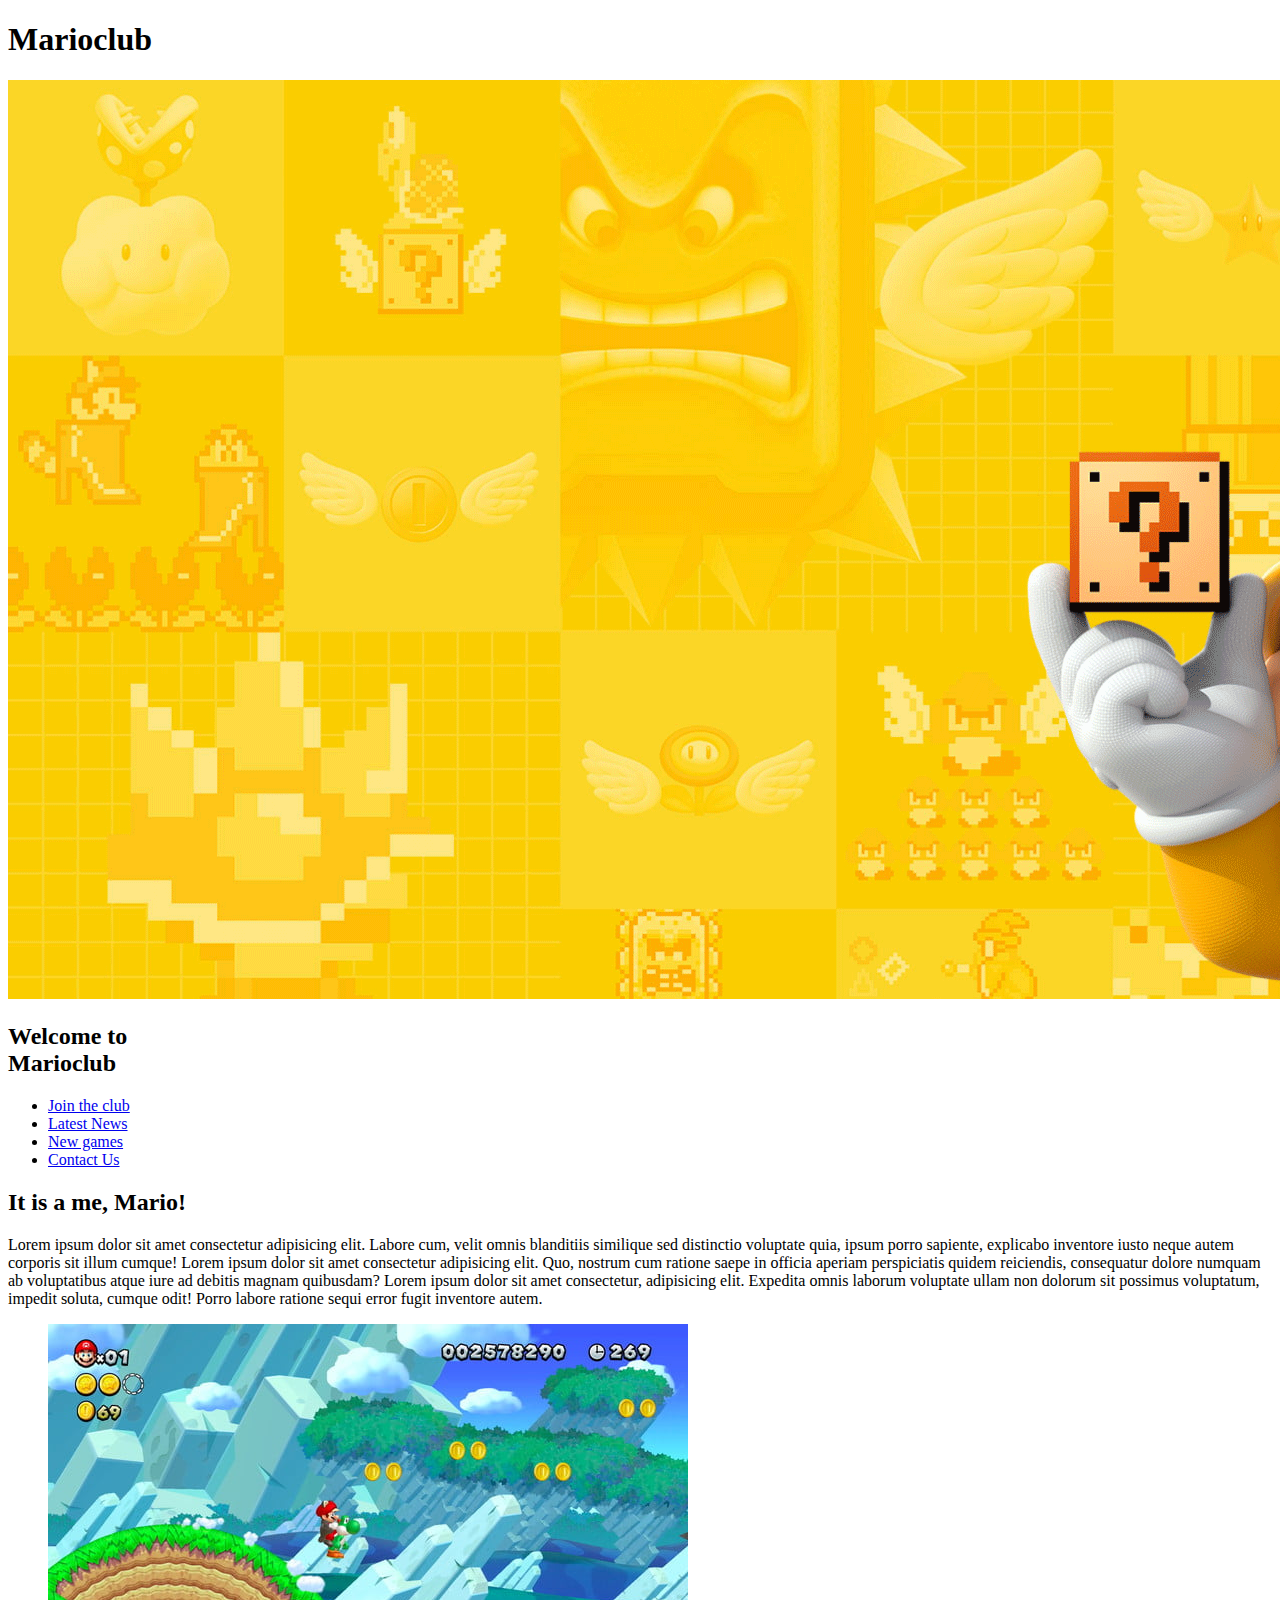
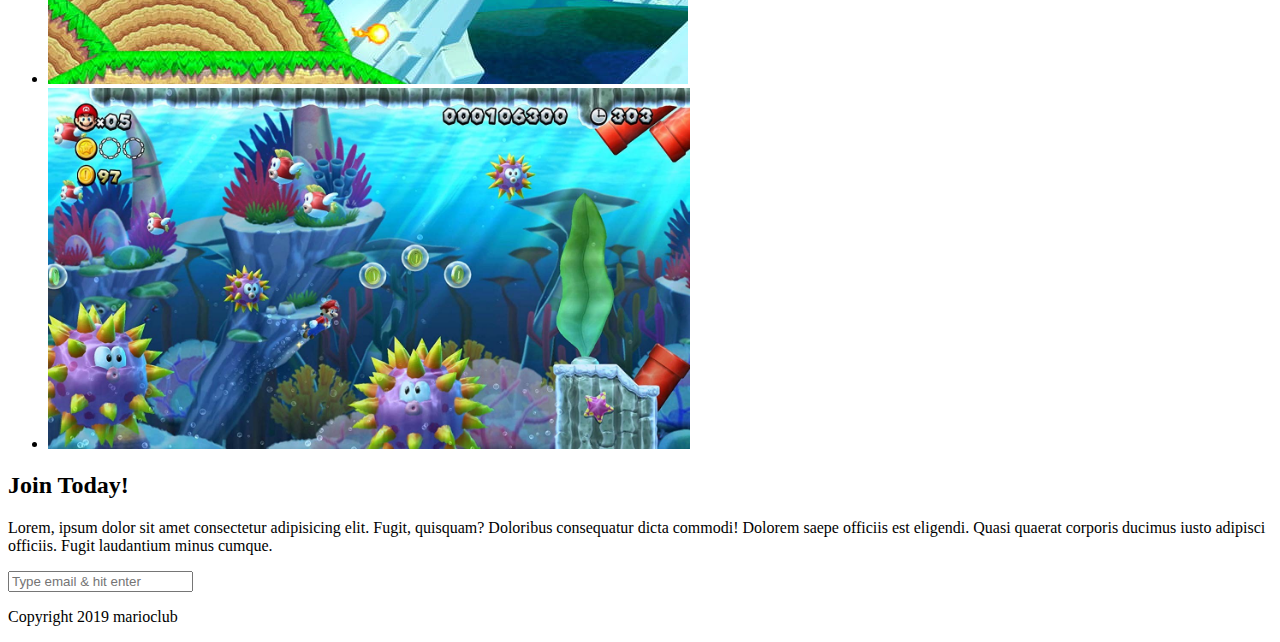
==== index.html @ 0998b50d "first commit" ====
<!DOCTYPE html>
<html lang="en">
<head>
    <meta charset="UTF-8">
    <meta name="viewport" content="width=device-width, initial-scale=1.0">
    <title>Marioclub</title>
    <link rel="stylesheet" href="styles.css">
</head>
<body>
<header >
    <h1>Marioclub</h1>
</header>
<section class="banner">
    <img src="img/banner.png" alt="marioclub Welcome banner">
    <div class="welcome">
        <h2>Welcome to <br> <span> Marioclub</span></h2>
    </div>
    <nav class="main-nav">
        <ul>
            <li><a href="/join.html" class="join">Join the club</a></li>
            <li><a href="/news.html">Latest News</a></li>
            <li><a href="/games.html">New games</a></li>
            <li><a href="/contact.html">Contact Us</a></li>
        </ul>
    </nav>
</section>

<main>
    <article>
        <h2>It is a me, Mario!</h2>
        <p>Lorem ipsum dolor sit amet consectetur adipisicing elit. 
            Labore cum, velit omnis blanditiis similique sed distinctio voluptate
             quia, ipsum porro sapiente, explicabo 
            inventore iusto neque autem corporis sit illum cumque!
        Lorem ipsum dolor sit amet consectetur adipisicing elit. Quo, 
        nostrum cum ratione saepe in officia aperiam perspiciatis quidem 
        reiciendis, consequatur dolore numquam ab voluptatibus 
        atque iure ad debitis magnam quibusdam?
    Lorem ipsum dolor sit amet consectetur, adipisicing elit. Expedita 
    omnis laborum voluptate ullam non dolorum sit possimus voluptatum, 
    impedit soluta, cumque odit! Porro 
    labore ratione sequi error fugit inventore autem.</p>
    </article>
    <ul class="images">
        <li><img src="img/thumb-1.png" alt="mario thumb 1"></li>
        <li><img src="img/thumb-2.png" alt="mario thumb 2"></li>
    </ul>
</main>
    <section class="join">
        <h2>Join Today!</h2>
        <p>Lorem, ipsum dolor sit amet consectetur adipisicing elit. Fugit, 
            quisquam? Doloribus consequatur dicta commodi! Dolorem saepe officiis est eligendi. Quasi quaerat corporis ducimus 
            iusto adipisci officiis. Fugit laudantium minus cumque.</p>
            <form>
                <input type="email" name="email" placeholder="Type email & hit enter" required>
            </form>
    </section>
    <footer>
        <p class="copyright">Copyright 2019 marioclub</p>
    </footer>
</body>
</html>
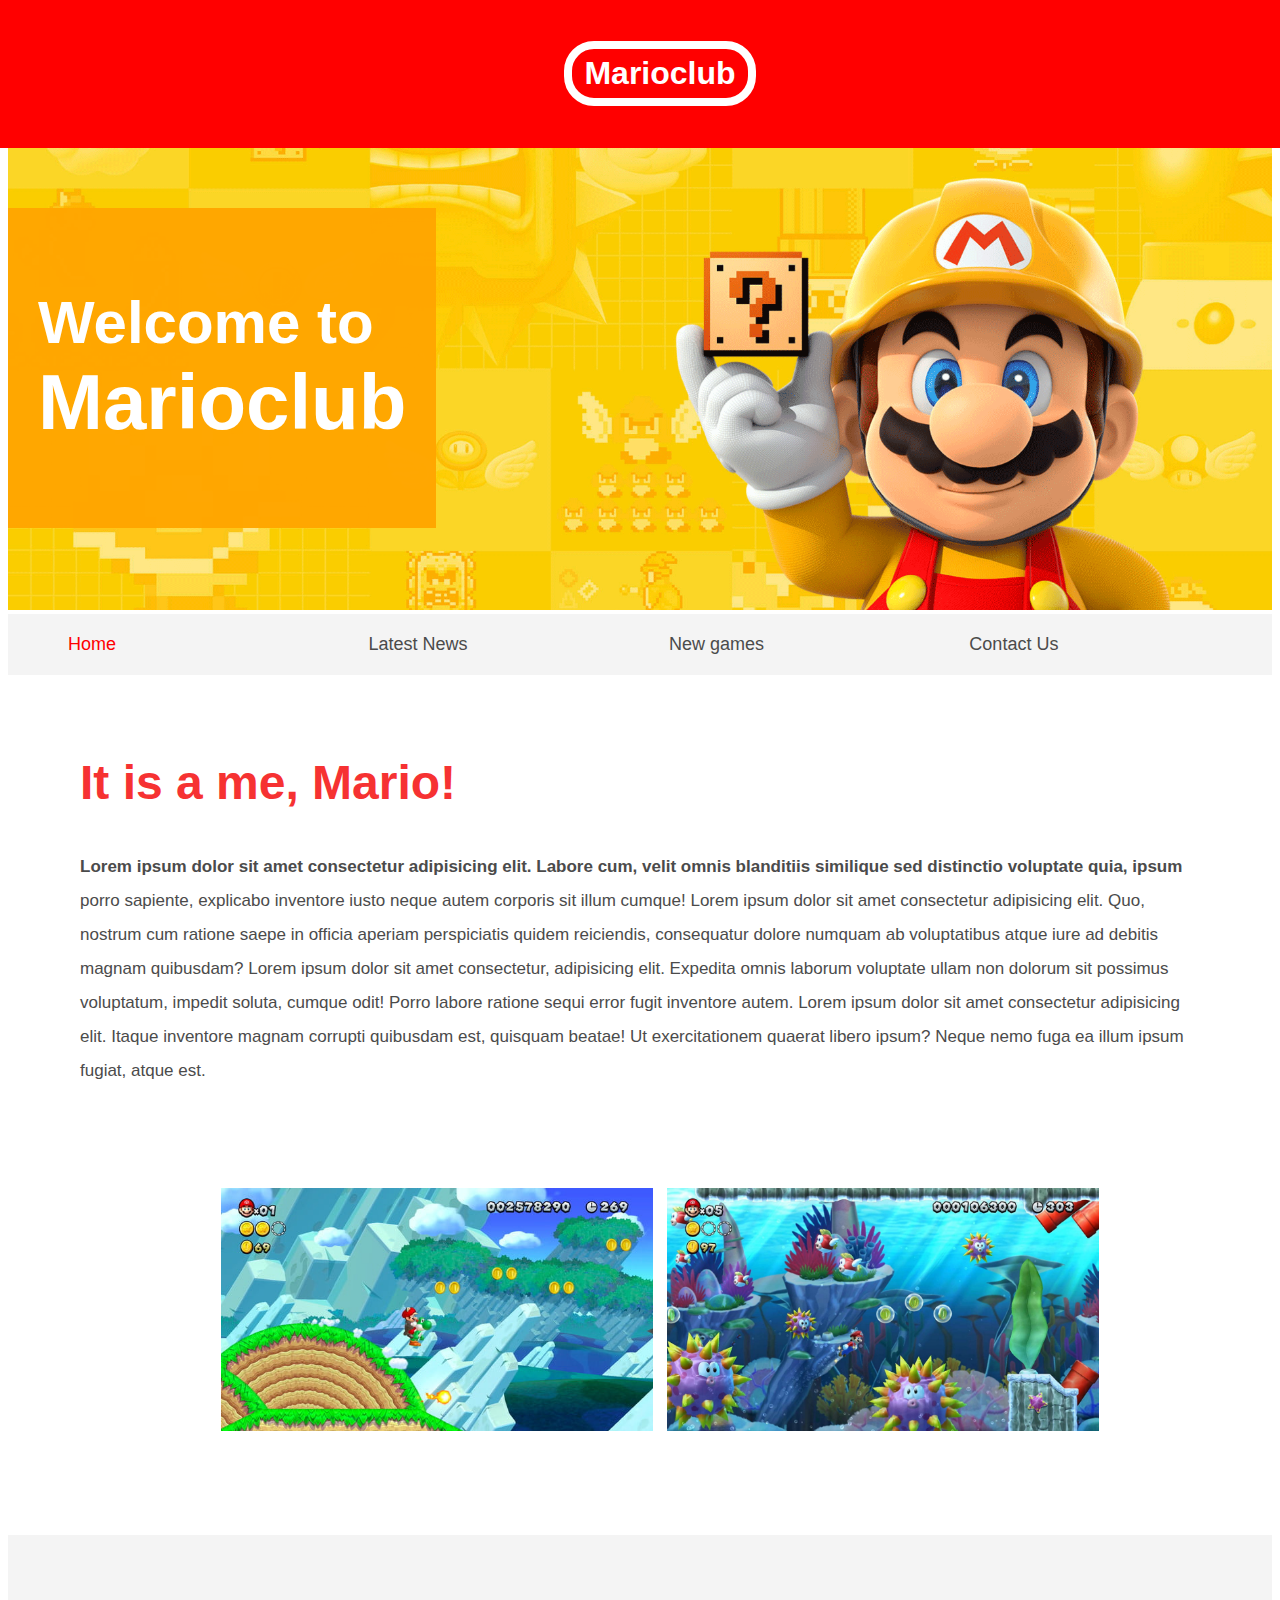
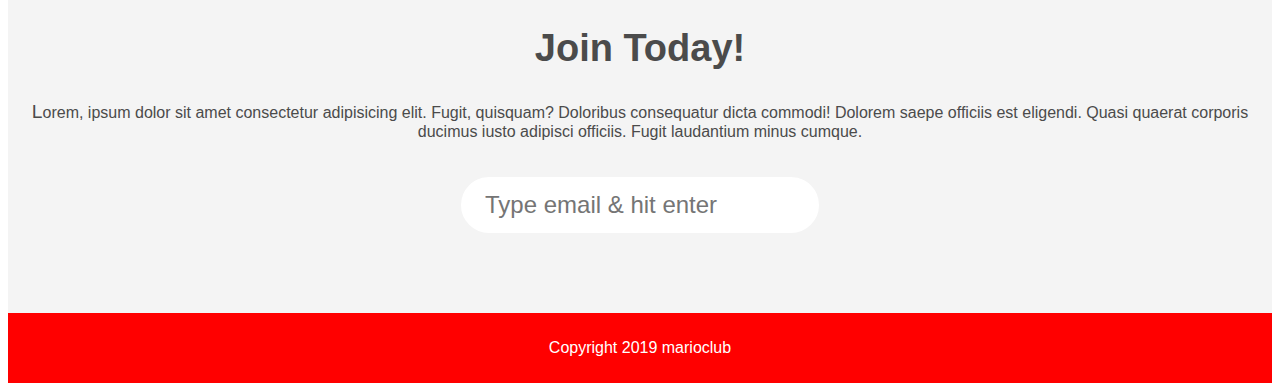
==== commit 83a75852: "Mario cart" ====
--- a/index.html
+++ b/index.html
@@ -17,10 +17,10 @@
     </div>
     <nav class="main-nav">
         <ul>
-            <li><a href="/join.html" class="join">Join the club</a></li>
-            <li><a href="/news.html">Latest News</a></li>
-            <li><a href="/games.html">New games</a></li>
-            <li><a href="/contact.html">Contact Us</a></li>
+            <li><a href="/index.html" class="home">Home</a></li>
+            <li><a href="/pages/latestnews.html">Latest News</a></li>
+            <li><a href="/pages/newgames.html">New games</a></li>
+            <li><a href="/pages/contact.html">Contact Us</a></li>
         </ul>
     </nav>
 </section>
@@ -39,7 +39,9 @@
     Lorem ipsum dolor sit amet consectetur, adipisicing elit. Expedita 
     omnis laborum voluptate ullam non dolorum sit possimus voluptatum, 
     impedit soluta, cumque odit! Porro 
-    labore ratione sequi error fugit inventore autem.</p>
+    labore ratione sequi error fugit inventore autem. Lorem ipsum dolor sit amet consectetur 
+    adipisicing elit. Itaque inventore magnam corrupti quibusdam est, quisquam beatae! Ut
+     exercitationem quaerat libero ipsum? Neque nemo fuga ea illum ipsum fugiat, atque est.</p>
     </article>
     <ul class="images">
         <li><img src="img/thumb-1.png" alt="mario thumb 1"></li>
--- a/styles.css
+++ b/styles.css
@@ -0,0 +1,199 @@
+body, ul, li, h1, h2, a{
+    font-family: Arial, Helvetica, sans-serif;
+
+}
+header{
+ background-color: red; 
+ padding: 20px;
+ text-align: center;
+ position: fixed;
+ width: 100%;
+ top: 0px;
+ left: 0px;
+ z-index: 1;
+}
+header h1{
+    color: white;
+    border: 8px solid white;
+    padding: 6px 12px;
+    display: inline-block;
+    border-radius: 30px;
+}
+.banner{
+    position: relative;
+}
+.banner img{
+    max-width: 100%;
+}
+.banner .welcome{
+    background-color: #ffa600fb;
+    color: white;
+    padding: 30px;
+    position: absolute;
+    left: 0px;
+    top: 30%;
+}
+.banner h2{
+    font-size: 74px;
+}
+.banner h2 span{
+    font-size: 1.3em;
+}
+nav{
+    background-color: #f4f4f4;
+    padding: 20px;
+    position: sticky;
+    top: 148px;
+}
+nav ul{
+    white-space: nowrap;
+    max-width: 1200px;
+    margin: 0 auto;
+    
+}
+nav li{
+   width: 25%;
+   font-size: 24px;
+   display: inline-block;
+}
+nav li a{
+    text-decoration: none;
+    color: #4b4b4b;
+}
+nav li a.home{
+    color: red;
+}
+main{
+    max-width: 100%;
+    width: 1200px;
+    margin: 80px auto;
+    padding: 0px 40px;
+    box-sizing: border-box;
+}
+article h2{
+    color: #f63232;
+    font-size: 48px;
+}
+article p{
+    line-height: 2em;
+    color: #4b4b4b;
+    font-size: 17px;
+}
+.images{
+    text-align: center;
+    margin: 80px 0px;  
+    white-space: nowrap;
+}
+.images li{
+    display: inline-block;
+    width: 40%;
+    margin: 20px 5px;
+}
+.images li img{
+    max-width: 100%;
+   
+}
+ section.join{
+    background: #f4f4f4;
+    text-align: center;
+    padding: 60px 20px;
+    color: #4b4b4b;
+}
+section.join h2{
+    font-size: 38px;
+}
+section form input{
+   font-size: 24px;
+   margin: 20px 0px;
+   padding: 10px 20px;
+   border: 4px solid white;
+   border-radius: 28px;
+}
+footer{
+   text-align: center; 
+   color: white;
+   background:  red;
+   padding: 10px;
+}
+
+/* pseudo classes */
+.images li:hover{
+    position: relative;
+    top: -4px;
+}
+nav li a:hover{
+    text-decoration: underline;
+}
+section form input:focus{
+border: 4px dashed #4b4b4b;
+outline: none;
+}
+section form input:valid{
+    border: 4px solid green;
+}
+
+/* pseudo elements */
+section.join p::first-letter{
+font-size: 1.2em;
+}
+article p::first-line{
+    font-weight: bold;
+}
+p::selection{
+    background-color: red;
+    color: white;
+}
+
+/* responsive styles */
+
+@media screen and (max-width: 1400px){
+
+.banner .welcome h2{
+    font-size: 60px;
+}
+nav li{
+    font-size: 18px;
+}
+}
+
+@media screen and (max-width: 1000px){
+.banner .welcome h2{
+    font-size: 40px;
+}
+}
+
+@media screen and (max-width: 800px){
+    .banner .welcome{
+      position: relative;  
+      text-align: center;
+      padding: 10px;
+     }
+     .banner .welcome br{
+        display: none;
+     }
+     .banner .welcome h2{
+        font-size: 25px;
+     }
+     .banner .welcome span{
+        font-size: 1em;   
+     }
+     header{
+        position: relative;
+     }
+}
+@media screen and (max-width: 590px){
+nav li{
+    font-size: 20px;
+    display: block;
+    margin: 20px 0;
+}
+.images li{
+    width: 100%;
+    margin: 20px auto;
+    display: block;
+}
+header{
+    position: relative;
+}
+  
+}
